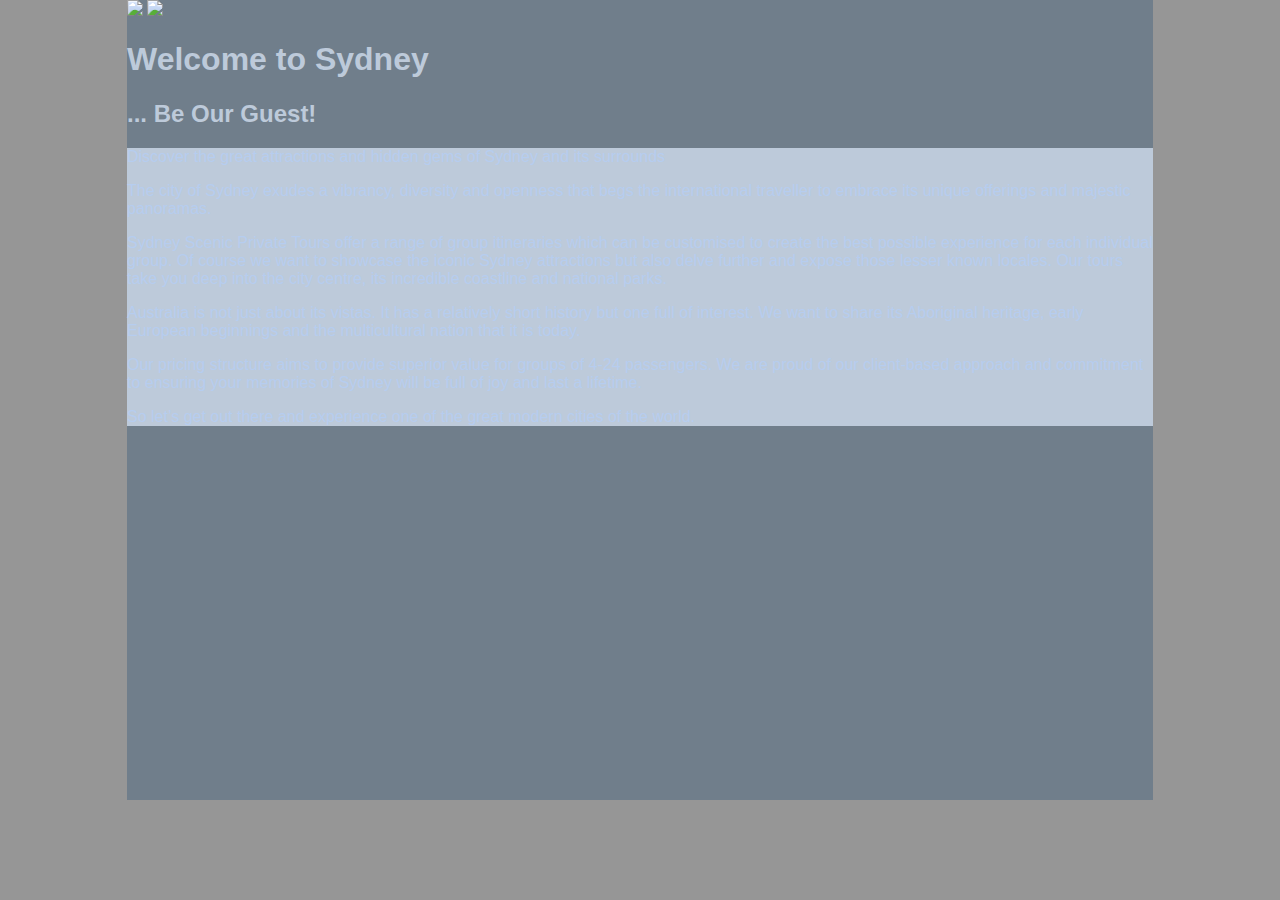
==== unit_3/index.html @ 5a10f51e "changes for 13/12" ====
<!DOCTYPE html lang="en">
<head>
	<meta http-equiv="viewport" content="width=device-width, initial-scale=1.0">
    <title>Sydney Scenic Private Tours</title>
    <meta name="Sydney Scenic Private Tours" content="website for visitors of Sydney to book a tour or formulate a bespoke tour">
    <link rel="stylesheet" href="css/stylesheet.css" media="screen, projection">
  	<link rel="stylesheet" href="https://use.typekit.net/afr6elv.css">
</head>
	<body>
		<header><img src="image/sspt_header_complete.jpg">
		<img src="image/sspt_hero_complete.jpg">
		<h1 id="slogan">Welcome to Sydney</h1> 
		<h2 id="slogan">... Be Our Guest!</h2>
		<nav>
			
		</nav>
		</header>
		<section>
		<p>Discover the great attractions and hidden gems of Sydney and its surrounds</p>
		<p>The city of Sydney exudes a vibrancy, diversity and openness that begs the international traveller to embrace its unique offerings and majestic panoramas.</p>
		<p>Sydney Scenic Private Tours offer a range of group itineraries which can be customised to create the best possible experience for each individual group. Of course we want to showcase the iconic Sydney attractions but also delve further and expose those lesser known locales. Our tours take you deep into the city centre, its incredible coastline and national parks.</p>
		<p>Australia is not just about its vistas. It has a relatively short history but one full of interest. We want to share its Aboriginal heritage, early European beginnings and the multicultural nation that it is today.</p>
		<p>Our pricing structure aims to provide superior value for groups of 4-24 passengers. We are proud of our client-based approach and commitment to ensuring your memories of Sydney will be full of joy and last a lifetime.</p>
		<p>So let’s get out there and experience one of the great modern cities of the world.</p>
		</section>
		<aside>
			
		</aside>
	</body>
</html>
---- unit_3/css/stylesheet.css ----
@charset "utf-8";
/*Logo Rules:
Print - 30mm of total horizontal length
Digital reproduction - 150px of total horizontal length

Main Colour palette:
Blue-Grey #B6CDEF
Steele-Grey #707E8B
Light-Grey #BDCADA
Orange-Brown #DB8F51
Brown #8A716A
Red #8D280D




Typeface Rules:
Primary typeface - Trebuchet (alt - calibri or arial)
Trebuchet Bold used for headings and highlighted words
Text no smaller than 13px except items such as disclaimers and footers
All caps. may be used for short length labels, menus and headings. NOT long sections of text.*/

/* Global CSS Styles */
article, aside, div, section, footer, nav, a {
        display:block;
}
html, body{
        margin: 0 auto;
}
html{
        background-color:#969696;
        position:relative;
}
body{
  		  background-color: #707E8B;
          font-family: Calibri, Arial;
          color:#BDCADA;
          max-width:1026px;
          height:800px;
}
header{
  background-image: url(""image/sspt_header_complete.jpg"");
  background-size: cover;
  background-position: center;
    }
h1 #slogan {
	color: #8D280D;
}
section{
	background-color: #BDCADA;
	color: #B6CDEF;
}
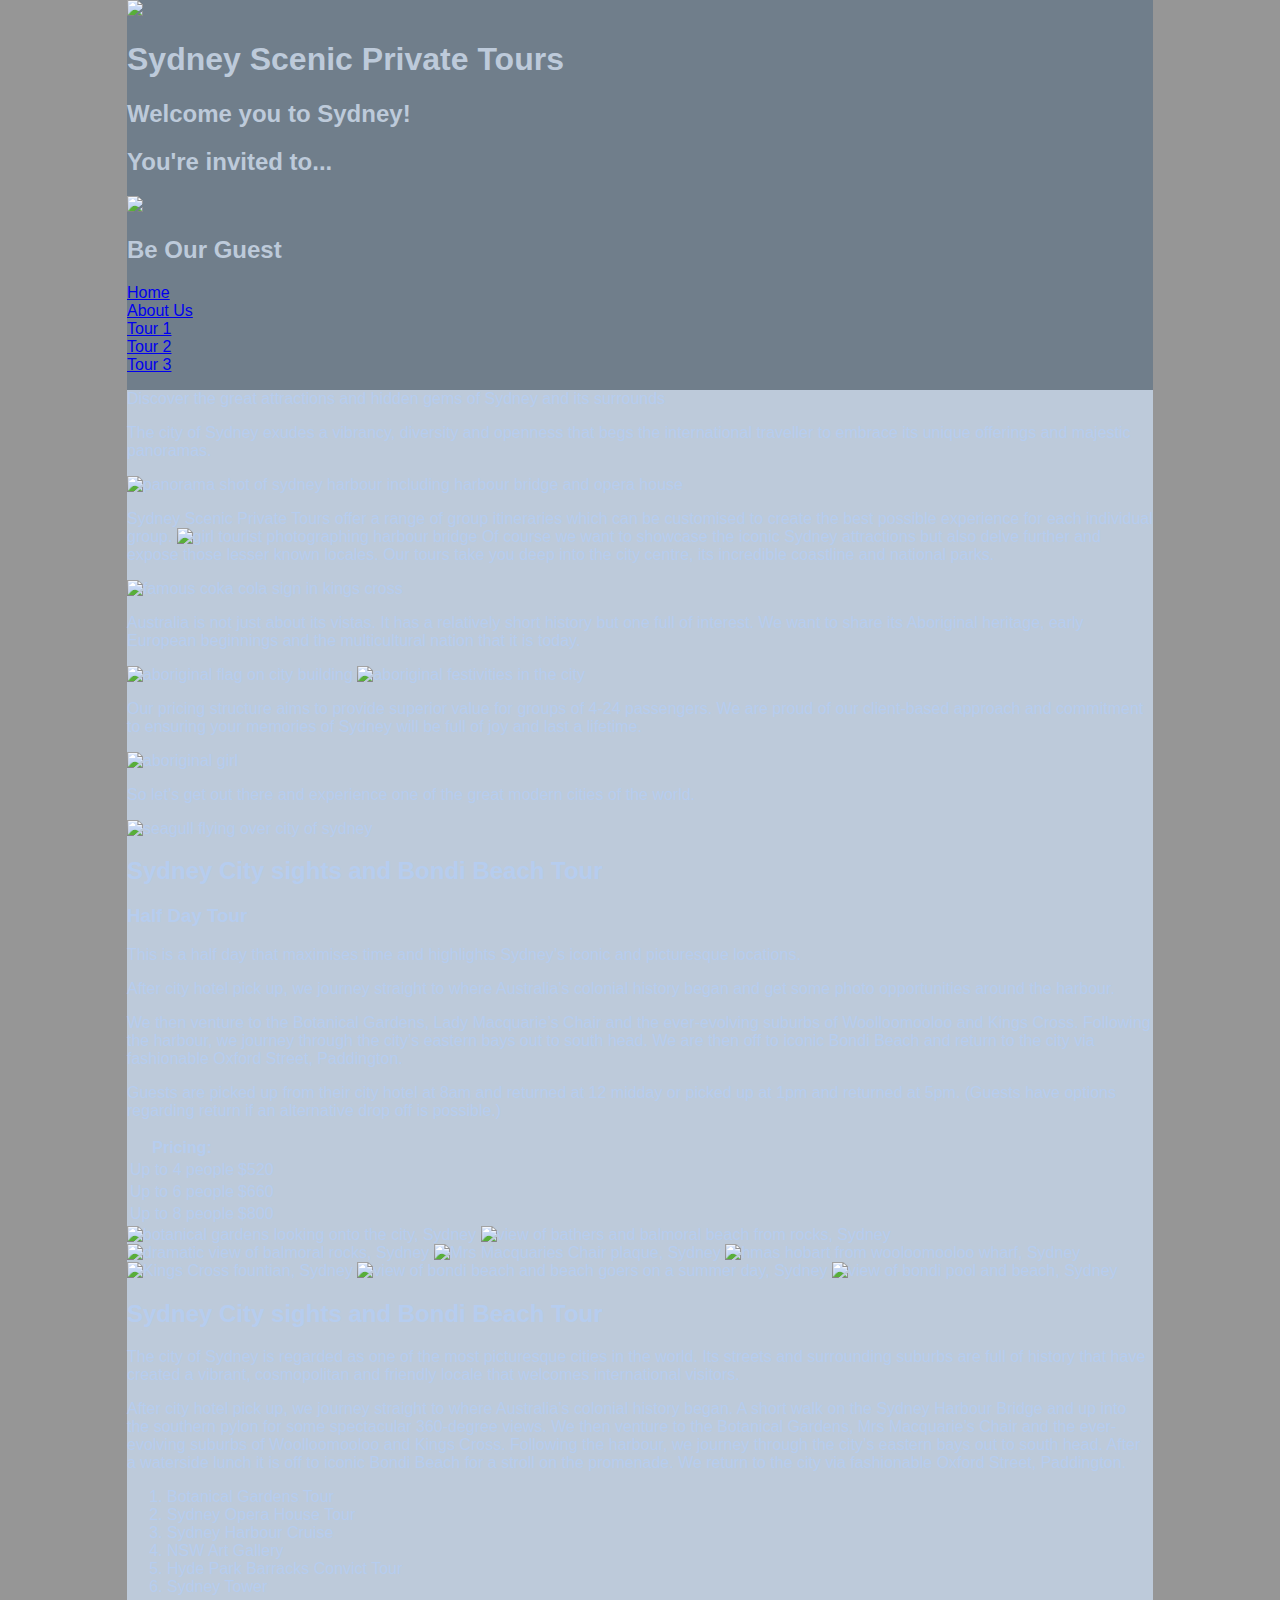
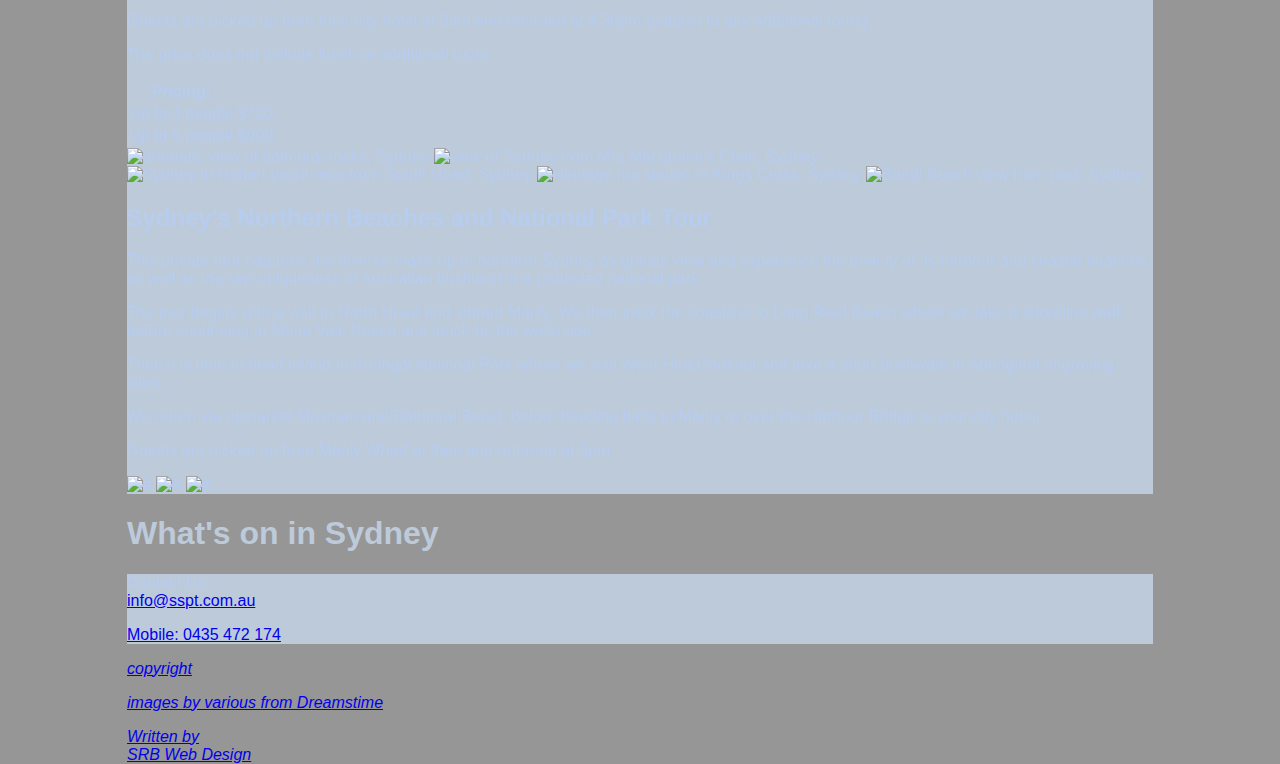
==== commit 36f6c33d: "update" ====
--- a/unit_3/index.html
+++ b/unit_3/index.html
@@ -1,31 +1,139 @@
-<!DOCTYPE html lang="en">
+<!DOCTYPE html>
+<html lang="en">
 <head>
-	<meta http-equiv="viewport" content="width=device-width, initial-scale=1.0">
+	<meta charset="UTF-8">
+	<meta name="viewport" content="width=device-width, initial-scale=1.0">
     <title>Sydney Scenic Private Tours</title>
     <meta name="Sydney Scenic Private Tours" content="website for visitors of Sydney to book a tour or formulate a bespoke tour">
-    <link rel="stylesheet" href="css/stylesheet.css" media="screen, projection">
-  	<link rel="stylesheet" href="https://use.typekit.net/afr6elv.css">
+	<style> @import url('https://fonts.googleapis.com/css?family=Montserrat:400,400i|Oswald:700');</style>
+	<link rel="stylesheet" type="text/css" media="screen" href="css/stylesheet.css">
+	 
 </head>
 	<body>
-		<header><img src="image/sspt_header_complete.jpg">
-		<img src="image/sspt_hero_complete.jpg">
-		<h1 id="slogan">Welcome to Sydney</h1> 
-		<h2 id="slogan">... Be Our Guest!</h2>
-		<nav>
-			
-		</nav>
-		</header>
-		<section>
-		<p>Discover the great attractions and hidden gems of Sydney and its surrounds</p>
-		<p>The city of Sydney exudes a vibrancy, diversity and openness that begs the international traveller to embrace its unique offerings and majestic panoramas.</p>
-		<p>Sydney Scenic Private Tours offer a range of group itineraries which can be customised to create the best possible experience for each individual group. Of course we want to showcase the iconic Sydney attractions but also delve further and expose those lesser known locales. Our tours take you deep into the city centre, its incredible coastline and national parks.</p>
-		<p>Australia is not just about its vistas. It has a relatively short history but one full of interest. We want to share its Aboriginal heritage, early European beginnings and the multicultural nation that it is today.</p>
-		<p>Our pricing structure aims to provide superior value for groups of 4-24 passengers. We are proud of our client-based approach and commitment to ensuring your memories of Sydney will be full of joy and last a lifetime.</p>
-		<p>So let’s get out there and experience one of the great modern cities of the world.</p>
-		</section>
+		<header>
+			<img src="image/sspt_logo_2_sml.gif">
+			<div id="slider">
+				<h1>Sydney Scenic Private Tours</h1> 
+				<h2>Welcome you to Sydney!</h2>
+				<h2>You're invited to...</h2>			
+				<img src="image/sspt_hero.jpg"width="1024
+				px">
+				<h2>Be Our Guest</h2>
+			</div>
+			<nav>
+				<a href="#">Home</a>
+				<a href="#">About Us</a>
+				<a href="#">Tour 1</a>
+				<a href="#">Tour 2</a>
+				<a href="#">Tour 3</a>				
+			</nav>  	
+		</header>		
+			<section class="intro">
+				<p>Discover the great attractions and hidden gems 	of Sydney and its surrounds</p>
+				<p>The city of Sydney exudes a vibrancy, diversity and openness that begs the international traveller to embrace its unique offerings and majestic panoramas.</p>
+				<img src="image/harbour_bridge.jpg" alt="panorama shot of sydney harbour including harbour bridge and opera house">
+				<p>Sydney Scenic Private Tours offer a range of group itineraries which can be customised to create the best possible experience for each individual group.
+				<img src="image/girl_tourist_with_bridge.jpg" alt="girl tourist photographing harbour bridge">
+				Of course we want to showcase the iconic Sydney attractions but also delve further and expose those lesser known locales. Our tours take you deep into the city centre, its incredible coastline and national parks.</p>
+				<img src="image/kings_cross_coke_sign.jpg" alt="famous coka cola sign in kings cross">
+				<p>Australia is not just about its vistas. It has a relatively short history but one full of interest. We want to share its Aboriginal heritage, early European beginnings and the multicultural nation that it is today.</p>
+				<img src="image/aboriginal_flag.jpg" alt="aboriginal flag on city building">
+				<img src="aboriginal_festival.png" alt="aboriginal festivities in the city">
+				<p>Our pricing structure aims to provide superior value for groups of 4-24 passengers. We are proud of our client-based approach and commitment to ensuring your memories of Sydney will be full of joy and last a lifetime.</p>
+				<img src="image/aboriginal_girl.jpg" alt="aboriginal girl">
+				<p>So let’s get out there and experience one of the great modern cities of the world.</p>
+				<img src="image/seagull_goodbye.jpg"alt="seagull flying over city of sydney">
+				<div class="tour1"> 
+					<h2>Sydney City sights and Bondi Beach Tour</h2>
+					<h3>Half Day Tour</h3>
+					<p>This is a half day that maximises time and highlights Sydney’s iconic and picturesque locations.</p>
+					<p>After city hotel pick up, we journey straight to where Australia’s colonial history began and get some photo opportunities around the harbour.</p>
+					<p>We then venture to the Botanical Gardens, Lady Macquarie’s Chair and the ever-evolving suburbs of Woolloomooloo and Kings Cross. Following the harbour, we journey through the city’s eastern bays out to south head.  We are then off to iconic Bondi Beach and return to the city via fashionable Oxford Street, Paddington.</p>
+					<p>Guests are picked up from their city hotel at 8am and returned at 12 midday or picked up at 1pm and returned at 5pm. (Guests have options regarding return if an alternative drop off is possible.)</p>
+					<table>
+						<th>Pricing:</th>
+						<tr>
+							<td>Up to 4 people</td><td>$520</td>
+						</tr>
+						<tr>
+							<td>Up to 6 people</td><td>$660</td>
+						</tr>
+						<tr>
+							<td>Up to 8 people</td><td>$800</td>
+						</tr>
+					</table>
+				</div>
+				<div class="tour1pics">
+					<img src="image/botanical_gardens.jpg" alt="botanical gardens looking onto the city, Sydney"> 
+					<img src="image/balmoral_bathers_pavilion.jpg" alt="view of bathers and balmoral beach from rocks, Sydney">
+					<img src="image/balmoral_dramatic.jpg" alt="dramatic view of balmoral rocks, Sydney">
+					<img src="image/mrs_macquaries_chair.jpg" alt="Mrs Macquaries Chair plaque, Sydney">
+					<img src="image/wooloomooloo_wharf_hmas.jpg" alt="hmas hobart from wooloomooloo wharf, Sydney" width="400px" >
+					<img src="image/kings_cross_fountain.jpg" alt="Kings Cross fountian, Sydney">
+					<img src="image/bondi_beach.jpg" alt="view of bondi beach and beach goers on a summer day, Sydney">
+					<img src="image/bondi_beach_view_from_pools_sml.jpg" alt="view of bondi pool and beach, Sydney">
+				</div>
+				<div class="tour2">
+					<h2>Sydney City sights and Bondi Beach Tour</h2>
+					<p>The city of Sydney is regarded as one of the most picturesque cities in the world. Its streets and surrounding suburbs are full of history that have created a vibrant, cosmopolitan and friendly locale that welcomes international visitors. </p>
+					<p>After city hotel pick up, we journey straight to where Australia’s colonial history began.  A short walk on the Sydney Harbour Bridge and up into the southern pylon for some spectacular 360-degree views. We then venture to the Botanical Gardens, Mrs Macquarie’s Chair and the ever-evolving suburbs of Woolloomooloo and Kings Cross. Following the harbour, we journey through the city’s eastern bays out to south head. After a waterside lunch it is off to iconic Bondi Beach for a stroll on the promenade. We return to the city via fashionable Oxford Street, Paddington.</p>
+					<p>
+						<ol>
+							<li>Botanical Gardens Tour</li>
+							<li>Sydney Opera House Tour</li>
+							<li>Sydney Harbour Cruise</li>
+							<li>NSW Art Gallery</li>
+							<li>Hyde Park Barracks Convict Tour </li>
+							<li>Sydney Tower</li>
+						</ol>
+					</p>
+					<p>Guests are picked up from their city hotel at 9am and returned at 4.30pm (subject to any additional tours).</p>
+				<table>
+						<th>Pricing:</th>
+						<tr>
+							<td>Up to 4 people</td><td>$720</td>
+						</tr>
+						<tr>
+							<td>Up to 6 people</td><td>$900</td>
+						</tr>
+					<P>The price does not include lunch or additional tours.</P>
+					</table>
+				</div>
+				<div class="tour2pics">
+					<img src="image/balmoral_dramatic.jpg" alt="dramatic view of balmoral rocks, Sydney">
+					<img src="image/mrs_macquaries_chair.jpg" alt="view of Sydney from Mrs Macquarie's Chair, Sydney">
+					<img src="image/south_head_yachts.jpg" alt="Sydney to Hobart yacht race from South Head, Sydney" width="400 px">
+					<img src="image/kings_cross_heritage_fire_station.jpg " alt="Heritage fire station in Kings Cross, Sydney">
+					<img src="image/bondi_mosiac_art.jpg" alt="Bondi Beach view from pool, Sydney" width="200 px">
+				</div>
+				<div class="tour3">
+					<h2>Sydney's Northern Beaches and National Park Tour</h2>
+					<p>This private tour captures the diverse make up of northern Sydney as guests view and experience the beauty of its harbour and coastal beaches, as well as the raw uniqueness of Australian bushland in a protected national park.</p>
+					<p>The tour begins with a visit to North Head and vibrant Manly. We then track the coastline to Long Reef Beach where we take a shoreline walk before continuing to Mona Vale Beach and lunch by the waterside.</p>
+					<p>Then it is time to head inland to Kuringai National Park where we visit West Head lookout and take a short bushwalk to Aboriginal engraving sites. </p>
+					<p>We return via upmarket Mosman and Balmoral Beach before heading back to Manly or over the Harbour Bridge to your city hotel.</p>
+					<p>Guests are picked up from Manly Wharf at 9am and returned at 5pm. </p>
+				<div class="tour3pics">
+					<img src="" alt="#">
+					<img src="#" alt="#">
+					<img src="#" alt="#">
+				</div>					
+			</section>
 		<aside>
-			
+			<h1>What's on in Sydney</h1>
+			<a href="https://whatson.cityofsydney.nsw.gov.au/"></a>
 		</aside>
+		<footer>
+			<section class="left">
+				<p>Contact Us: <a href="mailto:info@sspt.com.au" target="_top">info@sspt.com.au</p>
+				<p>Mobile: 0435 472 174</p>
+			</section>
+			<address class="right">
+				<p>copyright <a href="image/copyright_symbol.jpg"></p>
+				<p>images by various from Dreamstime</p>
+				<p>Written by <a href="mailto:sharon.srbwebdesign@gmail.com">SRB Web Design</a></p> 
+			</address>
+		</footer>
 	</body>
 </html>
 	